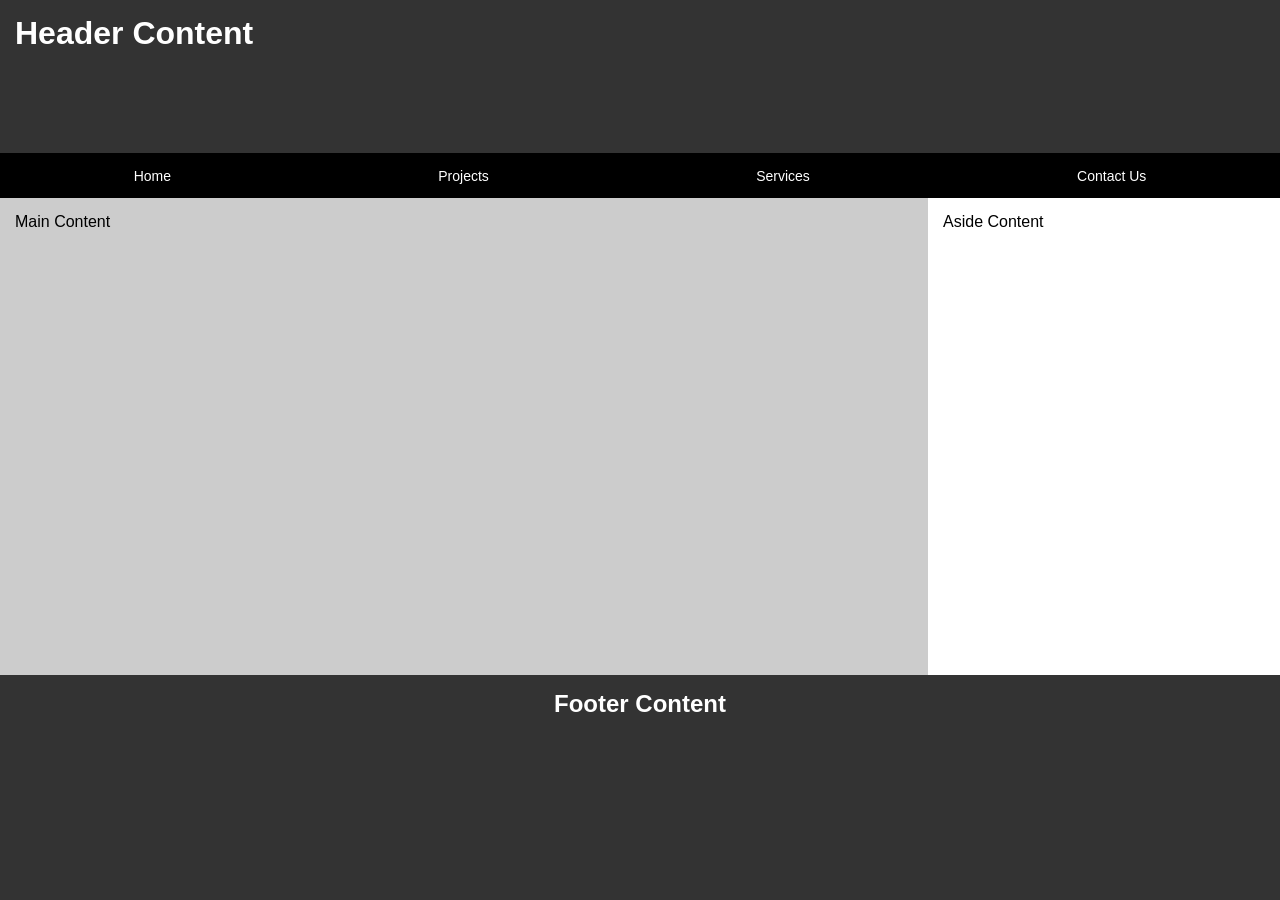
==== week01/basic-layout.html @ c856b159 "Week 01 Learning Activity" ====
<!DOCTYPE html>
<html lang="en">
<head>
    <meta charset="UTF-8">
    <meta name="viewport" content="width=device-width, initial-scale=1.0">
    <title>Jose Pablo Mariscal - WDD131</title>
    <link rel="stylesheet" href="styles/layout.css">
    <script src="scripts/myscripts.js" defer></script>
</head>
<body>
    <header>
        <h1>Header Content</h1>
    </header>

    <nav>
        <ul>
            <li><a href="#" title="Home">Home</a></li>
            <li> <a href="#" title="Projects">Projects</a></li>
            <li><a href="#" title="Services">Services</a></li>
            <li><a href="#" title="Contact Us">Contact Us</a></li>
        </ul>
    </nav>

    <div class="container">

        <main>
            <p>Main Content</p>
        </main>

        <aside>
            <p>Aside Content</p>
        </aside>

    </div>

    <footer>
        <h2>Footer Content</h2>
    </footer>
    
    
</body>
</html>
---- week01/styles/layout.css ----
* {
    margin: 0;
    padding: 0;
    box-sizing: border-box;
}

html,
body {
    width: 100%;
    min-height: 100%;
}

body {
    min-height: 100vh;
    display: grid;
    grid-template-columns: 1fr;
    grid-template-rows: 17vh 5vh 1fr 25vh;
    font-family: Arial, sans-serif;
}

header {
    width: 100%;
    background-color: #333333;
    color: white;
    padding: 15px;
}

nav {
    width: 100%;
    background-color: black;
}

nav ul {
    width: 100%;
    height: 100%;
    list-style: none;
    display: flex;
    justify-content: space-around;
    align-items: center;
}

nav a {
    color: white;
    text-decoration: none;
    font-size: 14px;
}

nav a:hover {
    color: #cccccc;
}

.container {
    width: 100%;
    min-height: 0;
    display: grid;
    grid-template-columns: 72.5% 27.5%;
}

main {
    background-color: #cccccc;
    padding: 15px;
}

aside {
    background-color: white;
    padding: 15px;
}

footer {
    width: 100%;
    background-color: #333333;
    color: white;
    text-align: center;
    padding: 15px;
}

@media (max-width: 600px) {
    body {
        grid-template-rows: 12vh 5vh 1fr 20vh;
    }

    nav a {
        font-size: 11px;
    }

    .container {
        grid-template-columns: 1fr;
        grid-template-rows: auto auto;
        min-height: 50vh;
    }

    main,
    aside {
        min-height: 25vh;
    }
}
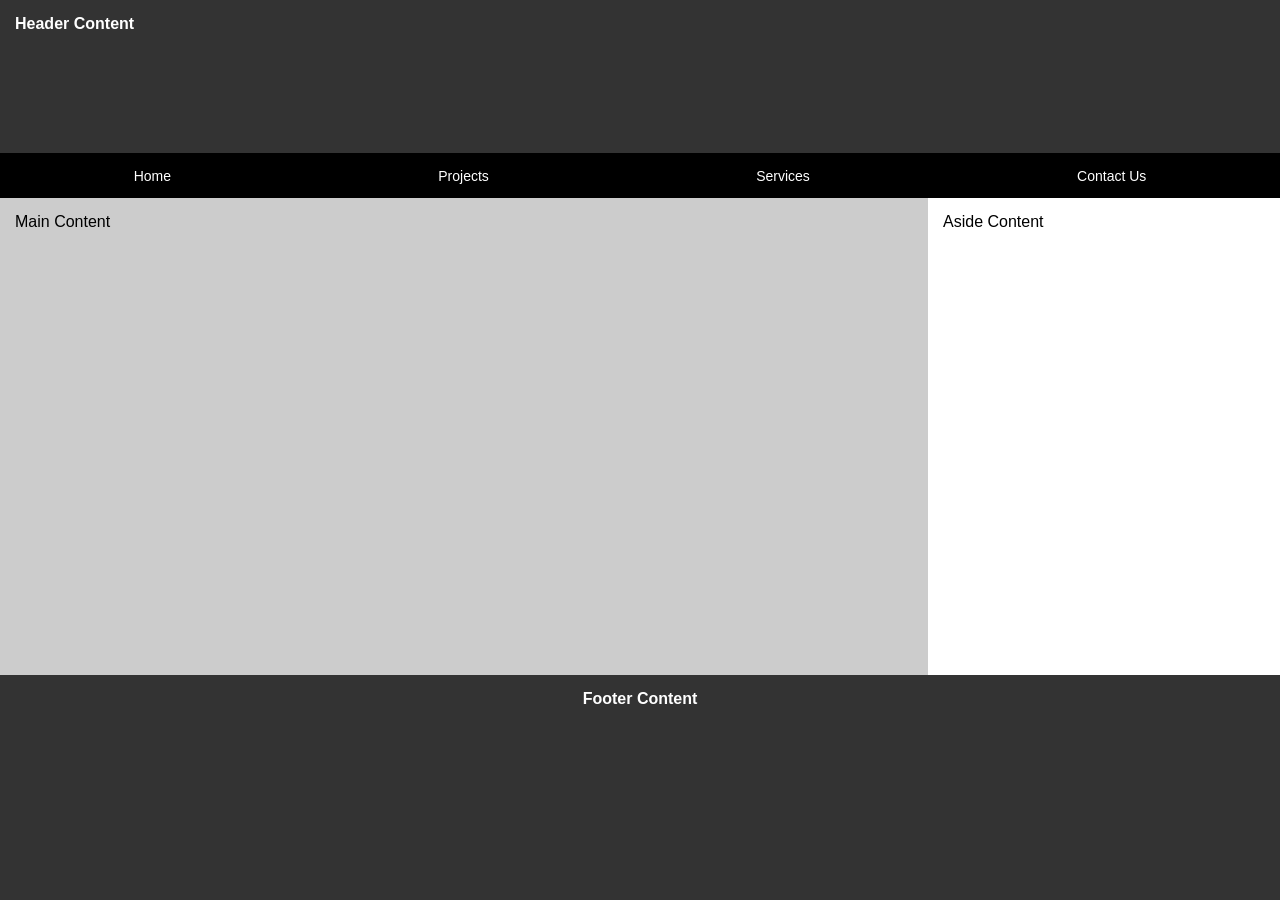
==== commit bf3e26ac: "Activity W2" ====
--- a/week01/basic-layout.html
+++ b/week01/basic-layout.html
@@ -9,7 +9,7 @@
 </head>
 <body>
     <header>
-        <h1>Header Content</h1>
+        <h4>Header Content</h4>
     </header>
 
     <nav>
@@ -34,7 +34,7 @@
     </div>
 
     <footer>
-        <h2>Footer Content</h2>
+        <h4>Footer Content</h4>
     </footer>
     
     
